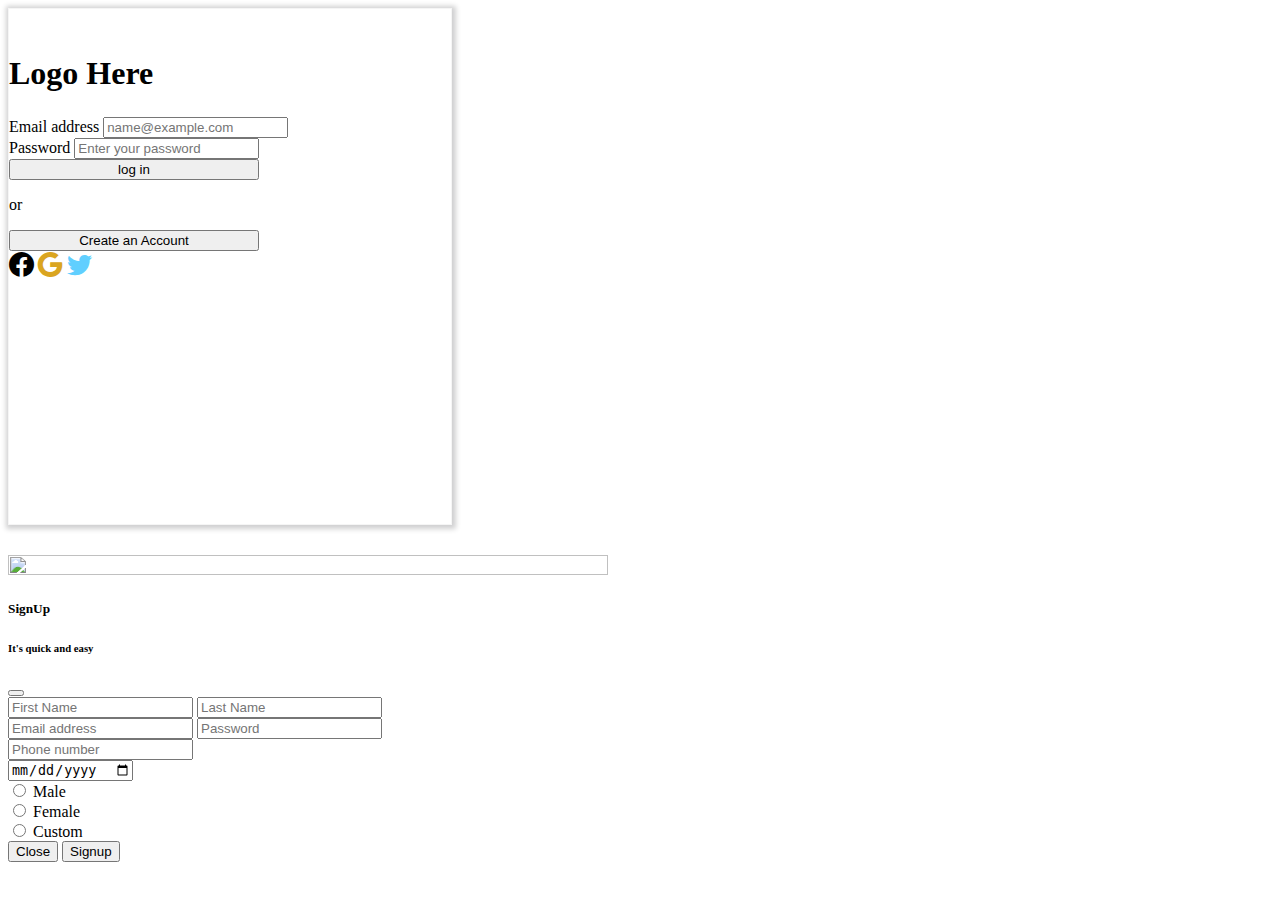
==== index.html @ dd15f47c "dashboard updated" ====
<!DOCTYPE html>
<html lang="en">
<head>
    <meta charset="UTF-8">
    <meta http-equiv="X-UA-Compatible" content="IE=edge">
    <meta name="viewport" content="width=device-width, initial-scale=1.0">
    <title>Document</title>
    <link rel="stylesheet" href="style.css">
    <link href="https://cdn.jsdelivr.net/npm/bootstrap@5.3.0/dist/css/bootstrap.min.css" rel="stylesheet" integrity="sha384-9ndCyUaIbzAi2FUVXJi0CjmCapSmO7SnpJef0486qhLnuZ2cdeRhO02iuK6FUUVM" crossorigin="anonymous">
    <link rel="stylesheet" href="https://cdn.jsdelivr.net/npm/bootstrap-icons@1.10.5/font/bootstrap-icons.css">
</head>

<body>

  
  <!-- login in -->
  
  <div class="container d-flex justify-content-around pt-5">
    <div class="container d-flex flex-column align-items-center" style="border: 1px solid whitesmoke;
    box-shadow: 1px 1px 5px 3px rgb(208, 208, 209); width: 35%; height: 490px; padding-top: 25px; background-color: white;">
        
        <h1 style="margin-bottom: 25px;">Logo Here</h1>
        <div class="container mb-3" >
            <label for="exampleFormControlInput1" class="form-label">Email address</label>
            <input type="email" class="form-control" id="loginEmail" placeholder="name@example.com">
          </div>
          <div class="container mb-3">
            <label for="exampleFormControlinput2" class="form-label">Password</label>
            <input type="password" class="form-control" id="loginPassword" placeholder="Enter your password">
          </div>
          <button type="button" class="container-fluid btn btn-primary m-2 " id="loginBtn" style="width: 250px;" >log in</button>
          <p>or</p>
          <button type="button" class="container-fluid btn btn-success" id="createAccountBtn" data-bs-toggle="modal" data-bs-target="#exampleModal"
          data-bs-whatever="@mdo" style="width: 250px;">Create an Account</button>
          <div class="container mt-4 d-flex justify-content-center gap-4">
            <i style="font-size: 25px; cursor: pointer;" class="bi bi-facebook text-primary"></i>
            <i style="font-size: 25px; color: goldenrod; cursor: pointer;" class="bi bi-google"></i>
            <i style="font-size: 25px; color: rgb(96, 207, 255); cursor: pointer;" class="bi bi-twitter"></i>
          </div>
        </div>
          <div class="img" style="width: 600px; height: 100%; padding-top: 30px;">
            <img style="width: 100%; height: 100%;" src="./Assets/main logo.png" alt="" >
          </div>
      </div>

                
        <!-- SignupModal -->
        
        <div class="modal fade" id="exampleModal" tabindex="-1" aria-labelledby="exampleModalLabel" aria-hidden="true">
          <div class="modal-dialog">
            <div class="modal-content">
                  <div class="modal-header modalHeading_S d-flex flex-column align-items-start">
                      <h5 class="modal-title" id="exampleModalLabel">SignUp</h5>
                      <h6 class="modal-title" id="exampleModalLabel">It's quick and easy</h6>
                      <button type="button" class="btn-close" data-bs-dismiss="modal" aria-label="Close"></button>
                  </div>
                  <div class="modal-body">
                    <form>
                        <div class="container-fluid mb-3 d-flex gap-3">
                          <input type="text" class="form-control" id="firstName" placeholder="First Name">
                          <input type="text" class="form-control" id="lastName" placeholder="Last Name">
                        </div>  
                        <div class="container-fluid mb-3 d-flex gap-3">
                          <input type="email" class="form-control" id="signEmail" placeholder="Email address">
                          <input type="password" class="form-control" id="signPassword" placeholder="Password">
                        </div>  
                        <div class="container-fluid mb-3 d-flex gap-3">
                          <input type="number" class="form-control" id="phoneNumber" placeholder="Phone number">
                        </div>  
                        <div class="container-fluid mb-3 d-flex gap-3">
                          <input type="date" class="form-control" id="dateTime" >
                        </div>  

                        <div class="form-check form-check-inline">
                          <input class="form-check-input" type="radio" name="flexRadioDefault" onclick="genderHandler('Male')">
                          <label class="form-check-label" for="flexRadioDefault1">
                            Male
                          </label>
                        </div>
                        <div class="form-check form-check-inline">
                          <input class="form-check-input" type="radio" name="flexRadioDefault" onclick="genderHandler('Female')">
                          <label class="form-check-label" for="flexRadioDefault2">
                            Female
                          </label>
                        </div>
                        <div class="form-check form-check-inline">
                          <input class="form-check-input" type="radio" name="flexRadioDefault" onclick="genderHandler('Custom')">
                          <label class="form-check-label" for="flexRadioDefault2">
                            Custom
                          </label>
                        </div>

                      </form>
                  </div>
                  <div class="modal-footer">
                      <button type="button" class="btn btn-secondary" data-bs-dismiss="modal">Close</button>
                      <button type="button" class="btn btn-primary" id="signupBtn">Signup</button>
                  </div>
              </div>
          </div>
      </div>
  </div>


                
                <script src="https://cdn.jsdelivr.net/npm/bootstrap@5.3.0/dist/js/bootstrap.bundle.min.js" integrity="sha384-geWF76RCwLtnZ8qwWowPQNguL3RmwHVBC9FhGdlKrxdiJJigb/j/68SIy3Te4Bkz" crossorigin="anonymous"></script>     
    <script src="app.js"></script>
</body>
</html>
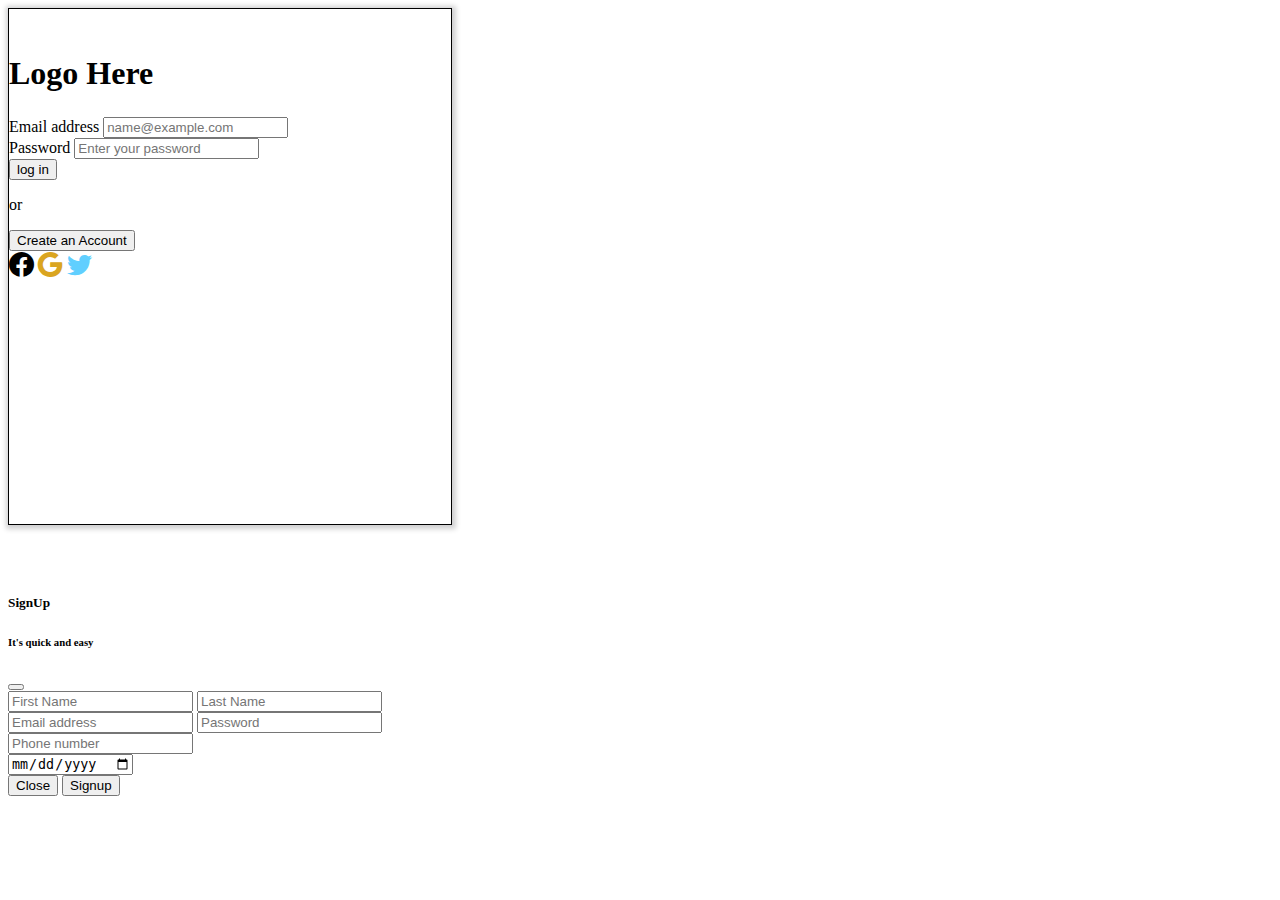
==== commit 4c3445bb: "social app updated almost" ====
--- a/index.html
+++ b/index.html
@@ -16,7 +16,7 @@
   <!-- login in -->
   
   <div class="container d-flex justify-content-around pt-5">
-    <div class="container d-flex flex-column align-items-center" style="border: 1px solid whitesmoke;
+    <div class="container d-flex flex-column align-items-center" style="border: 1px solid black;
     box-shadow: 1px 1px 5px 3px rgb(208, 208, 209); width: 35%; height: 490px; padding-top: 25px; background-color: white;">
         
         <h1 style="margin-bottom: 25px;">Logo Here</h1>
@@ -28,18 +28,18 @@
             <label for="exampleFormControlinput2" class="form-label">Password</label>
             <input type="password" class="form-control" id="loginPassword" placeholder="Enter your password">
           </div>
-          <button type="button" class="container-fluid btn btn-primary m-2 " id="loginBtn" style="width: 250px;" >log in</button>
+          <button type="button" class="container-fluid btn btn-primary m-2 " id="loginBtn" style="max-width: 250px;" >log in</button>
           <p>or</p>
           <button type="button" class="container-fluid btn btn-success" id="createAccountBtn" data-bs-toggle="modal" data-bs-target="#exampleModal"
-          data-bs-whatever="@mdo" style="width: 250px;">Create an Account</button>
+          data-bs-whatever="@mdo" style="max-width: 250px;">Create an Account</button>
           <div class="container mt-4 d-flex justify-content-center gap-4">
             <i style="font-size: 25px; cursor: pointer;" class="bi bi-facebook text-primary"></i>
             <i style="font-size: 25px; color: goldenrod; cursor: pointer;" class="bi bi-google"></i>
             <i style="font-size: 25px; color: rgb(96, 207, 255); cursor: pointer;" class="bi bi-twitter"></i>
           </div>
         </div>
-          <div class="img" style="width: 600px; height: 100%; padding-top: 30px;">
-            <img style="width: 100%; height: 100%;" src="./Assets/main logo.png" alt="" >
+          <div class="img" style="max-width: 550px; height: 100%; padding-top: 30px;" >
+            <img style="max-width: 100%;" src="./Assets/main logo.png" alt="" >
           </div>
       </div>
 
@@ -71,7 +71,7 @@
                           <input type="date" class="form-control" id="dateTime" >
                         </div>  
 
-                        <div class="form-check form-check-inline">
+                        <!-- <div class="form-check form-check-inline">
                           <input class="form-check-input" type="radio" name="flexRadioDefault" onclick="genderHandler('Male')">
                           <label class="form-check-label" for="flexRadioDefault1">
                             Male
@@ -88,13 +88,13 @@
                           <label class="form-check-label" for="flexRadioDefault2">
                             Custom
                           </label>
-                        </div>
+                        </div> -->
 
                       </form>
                   </div>
                   <div class="modal-footer">
                       <button type="button" class="btn btn-secondary" data-bs-dismiss="modal">Close</button>
-                      <button type="button" class="btn btn-primary" id="signupBtn">Signup</button>
+                      <button type="button" class="btn btn-primary" data-bs-dismiss="modal" id="signupBtn">Signup</button>
                   </div>
               </div>
           </div>
@@ -104,6 +104,6 @@
 
                 
                 <script src="https://cdn.jsdelivr.net/npm/bootstrap@5.3.0/dist/js/bootstrap.bundle.min.js" integrity="sha384-geWF76RCwLtnZ8qwWowPQNguL3RmwHVBC9FhGdlKrxdiJJigb/j/68SIy3Te4Bkz" crossorigin="anonymous"></script>     
-    <script src="app.js"></script>
+    <script type="module" src="app.js"></script>
 </body>
 </html>